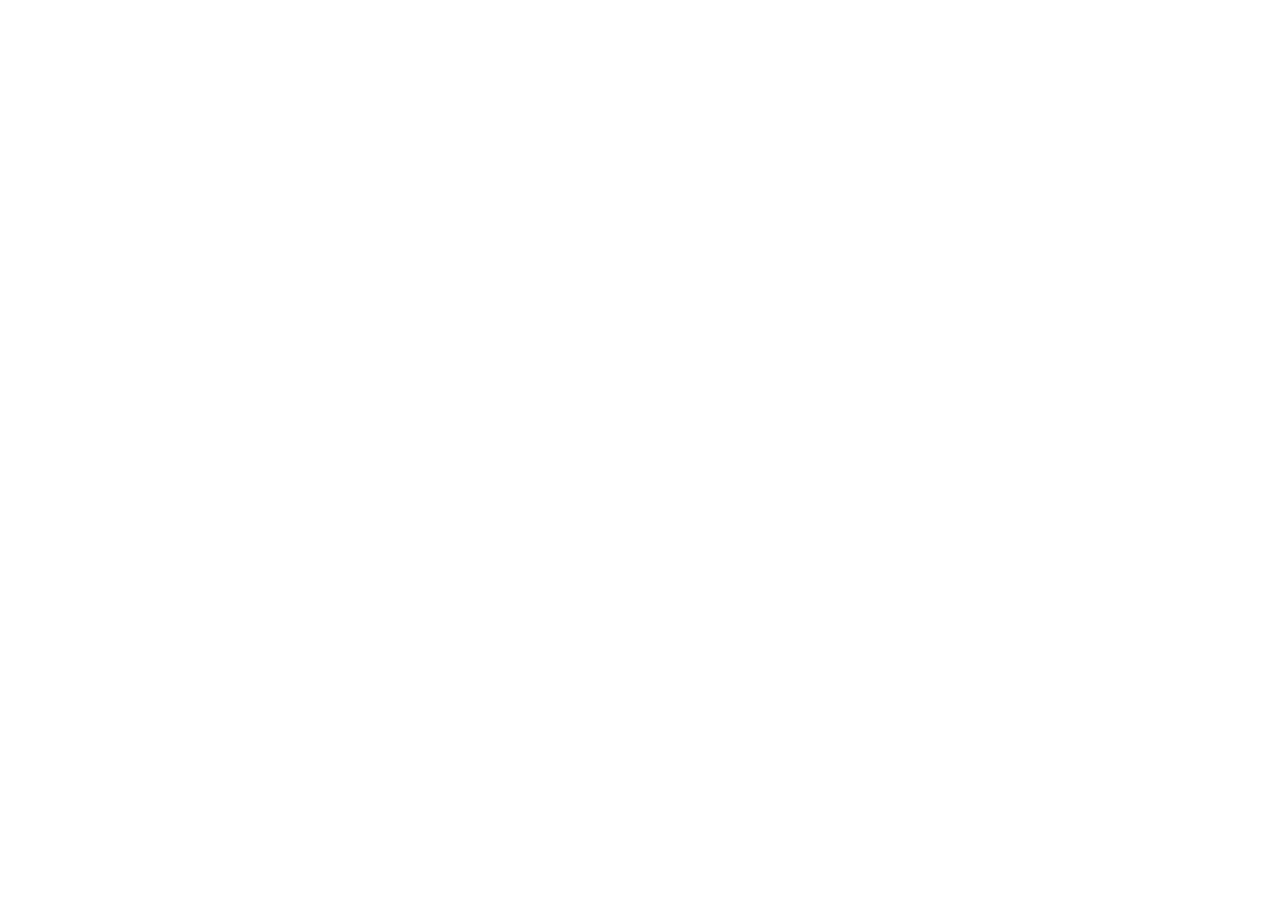
==== index.html @ 75fb2c46 "Added link to CSS file." ====
<!DOCTYPE html>
<html lang="en">
<head>
  <meta charset="UTF-8">
  <meta http-equiv="X-UA-Compatible" content="IE=edge">
  <meta name="viewport" content="width=device-width, initial-scale=1.0">
  <title>SightNav</title>
  <link rel="stylesheet" href="main.css">
</head>
<body>
  
</body>
</html>
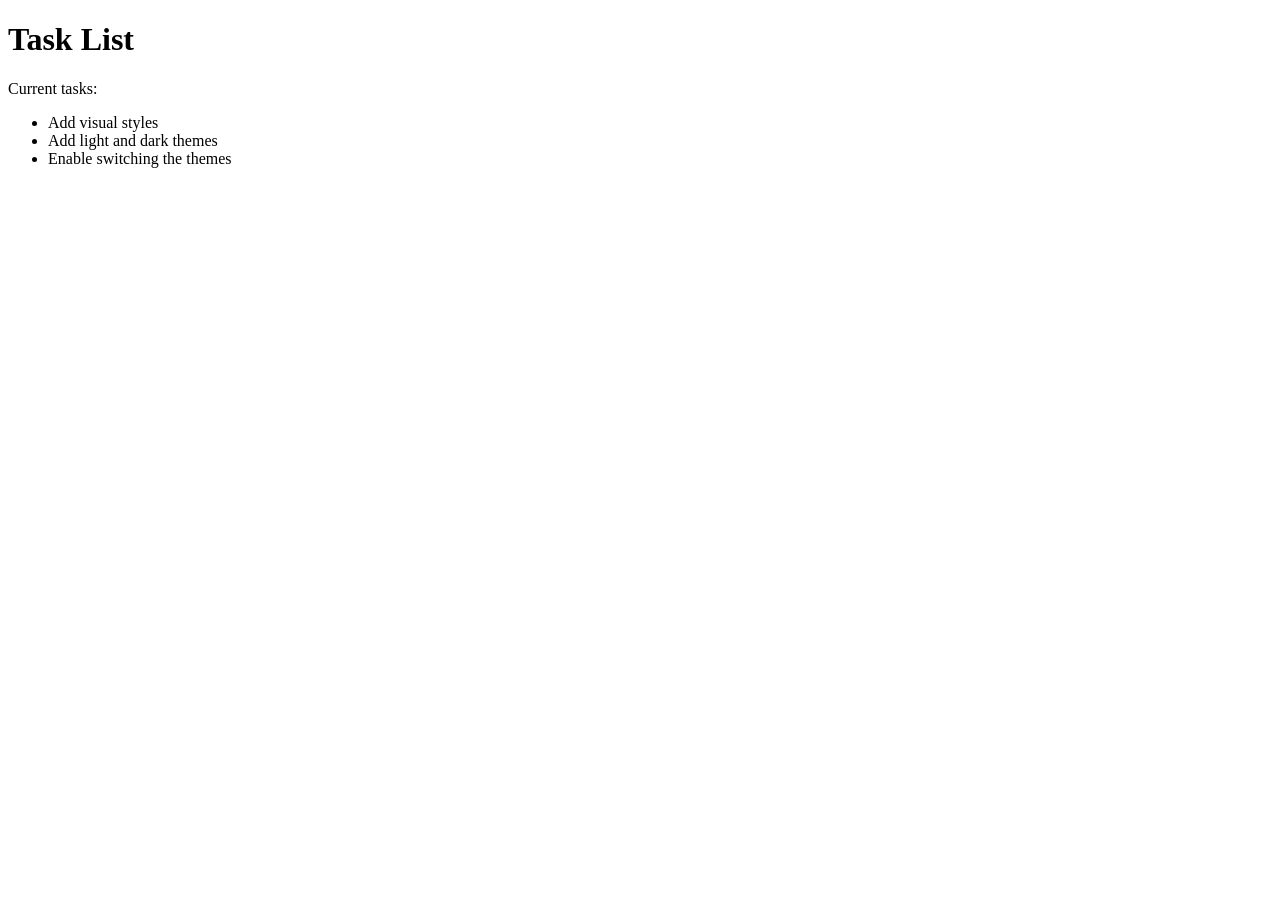
==== commit 067b48fe: "Added some code." ====
--- a/index.html
+++ b/index.html
@@ -8,6 +8,12 @@
   <link rel="stylesheet" href="main.css">
 </head>
 <body>
-  
+  <h1>Task List</h1>
+  <p id="msg">Current tasks:</p>
+  <ul>
+    <li class="list">Add visual styles</li>
+    <li class="list">Add light and dark themes</li>
+    <li>Enable switching the themes</li>
+  </ul>
 </body>
 </html>
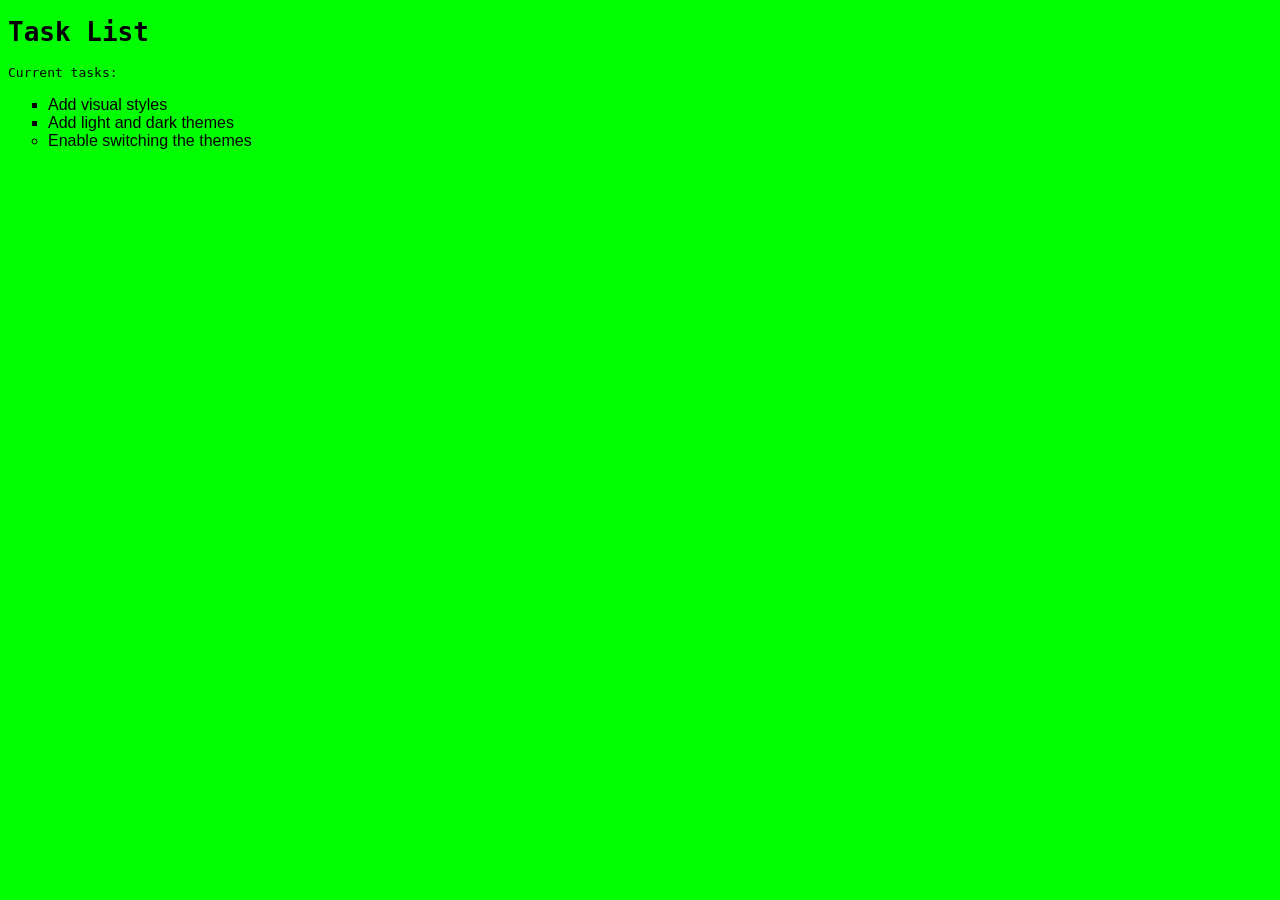
==== commit bc428dc4: "Updated <body> element." ====
--- a/index.html
+++ b/index.html
@@ -7,7 +7,7 @@
   <title>SightNav</title>
   <link rel="stylesheet" href="main.css">
 </head>
-<body>
+<body class="light-theme">
   <h1>Task List</h1>
   <p id="msg">Current tasks:</p>
   <ul>
--- a/main.css
+++ b/main.css
@@ -0,0 +1,24 @@
+body {
+    font-family: monospace;
+}
+
+ul {
+    font-family: helvetica;
+}
+
+li {
+    list-style: circle;
+}
+
+.list {
+    list-style: square;
+}
+
+#msg {
+    font-family: monospace;
+}
+
+.light-theme {
+    color: #000000;
+    background: #00FF00;
+}
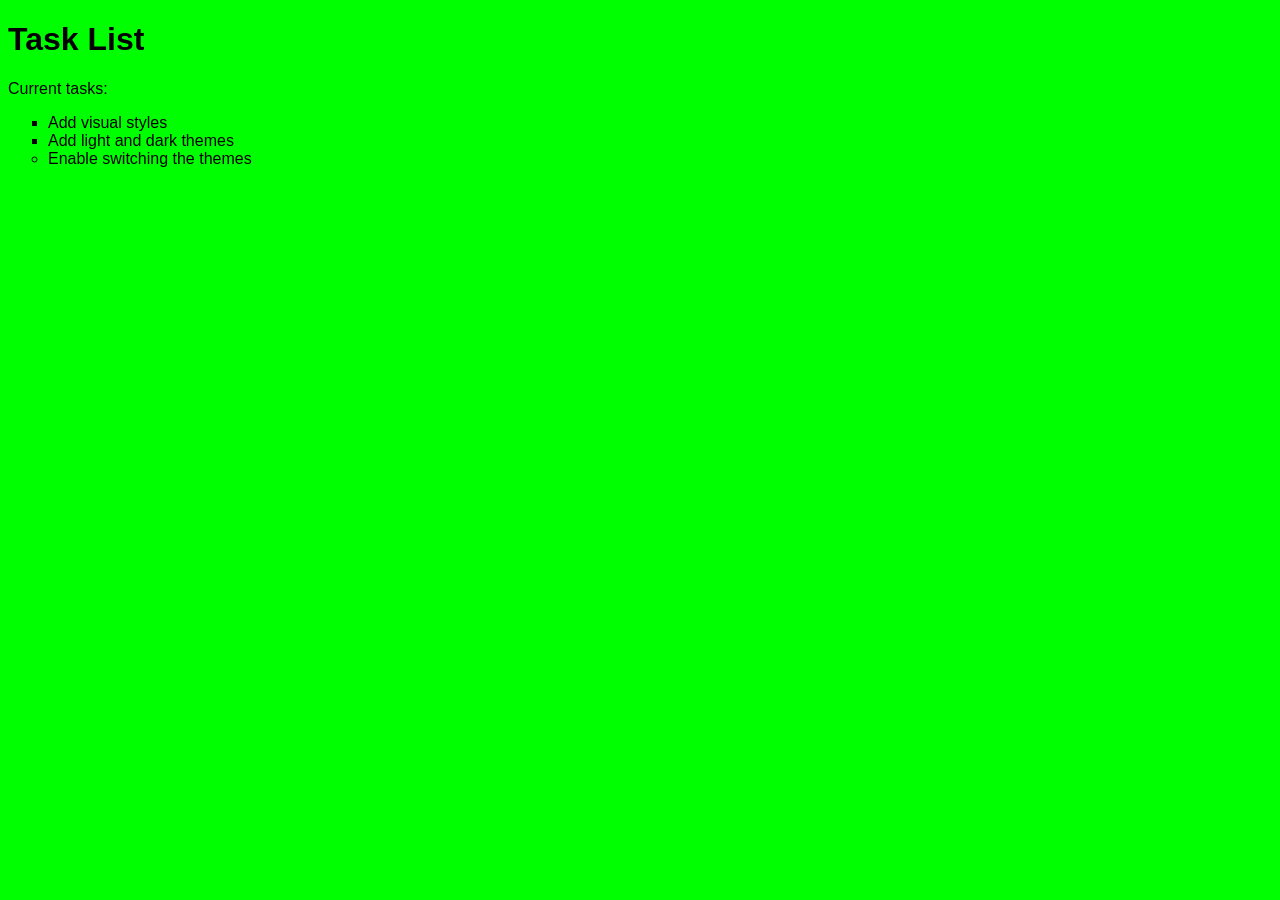
==== commit df31350b: "Linked to an external JavaScript file." ====
--- a/index.html
+++ b/index.html
@@ -15,5 +15,6 @@
     <li class="list">Add light and dark themes</li>
     <li>Enable switching the themes</li>
   </ul>
+  <script src="app.js"></script>
 </body>
 </html>
--- a/main.css
+++ b/main.css
@@ -1,9 +1,7 @@
 body {
-    font-family: monospace;
-}
-
-ul {
-    font-family: helvetica;
+    background: var(--bg);
+    color: var(--fontColor);
+    font-family: helvetica;  
 }
 
 li {
@@ -14,11 +12,18 @@
     list-style: square;
 }
 
-#msg {
-    font-family: monospace;
+.light-theme {
+    --bg: var(--green);
+    --fontColor: var(--black);  
 }
 
-.light-theme {
-    color: #000000;
-    background: #00FF00;
+.dark-theme {
+    --bg: var(--black);
+    --fontColor: var(--green);
+}
+
+:root {
+    --green: #00FF00;
+    --white: #FFFFFF;
+    --black: #000000;
 }
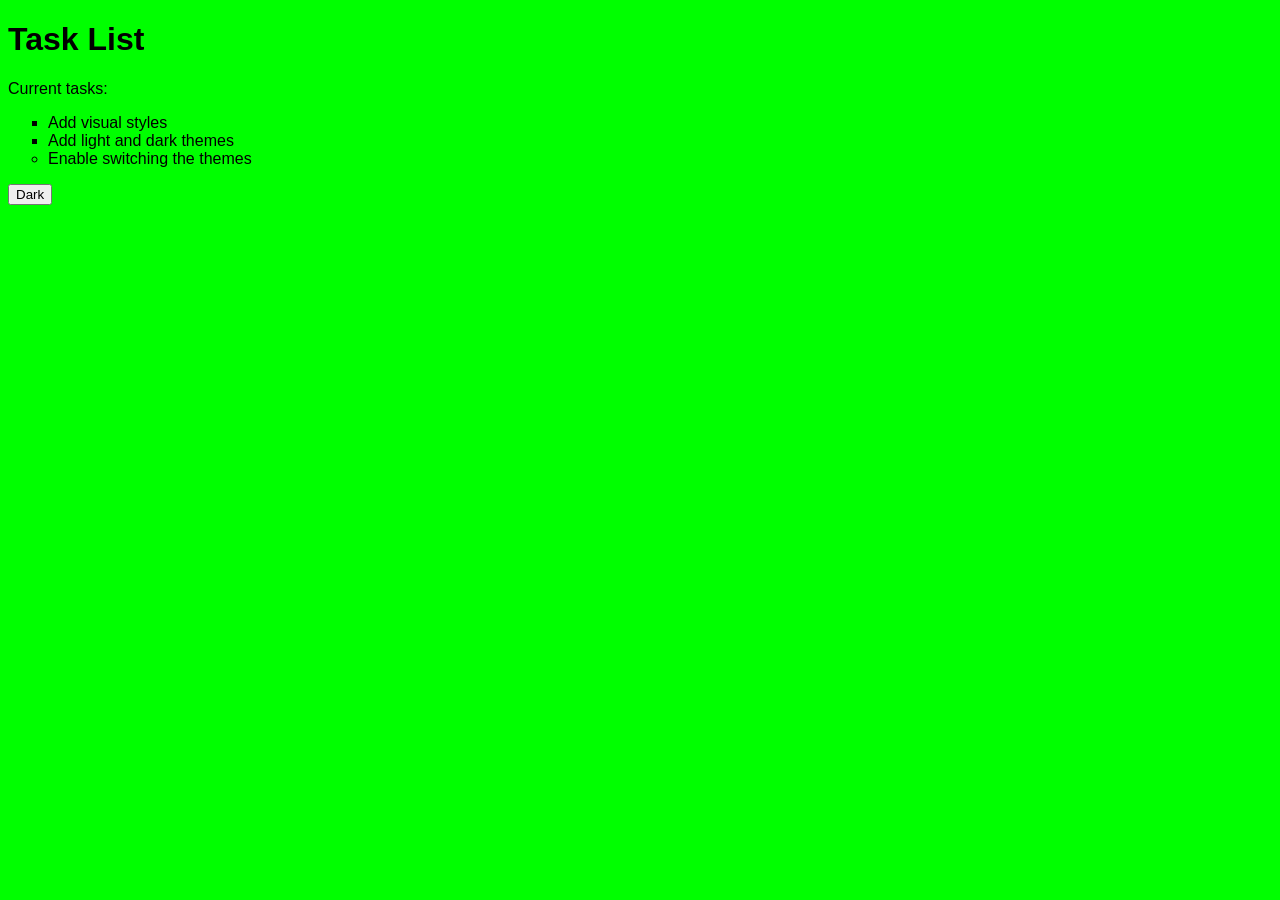
==== commit 27ae48e3: "Added a <button> element." ====
--- a/index.html
+++ b/index.html
@@ -15,6 +15,10 @@
     <li class="list">Add light and dark themes</li>
     <li>Enable switching the themes</li>
   </ul>
+  <div>
+    <button class="btn">Dark</button>
+  </div>
   <script src="app.js"></script>
+  <noscript>You need to enable JavaScript to view the full site.</noscript>
 </body>
 </html>
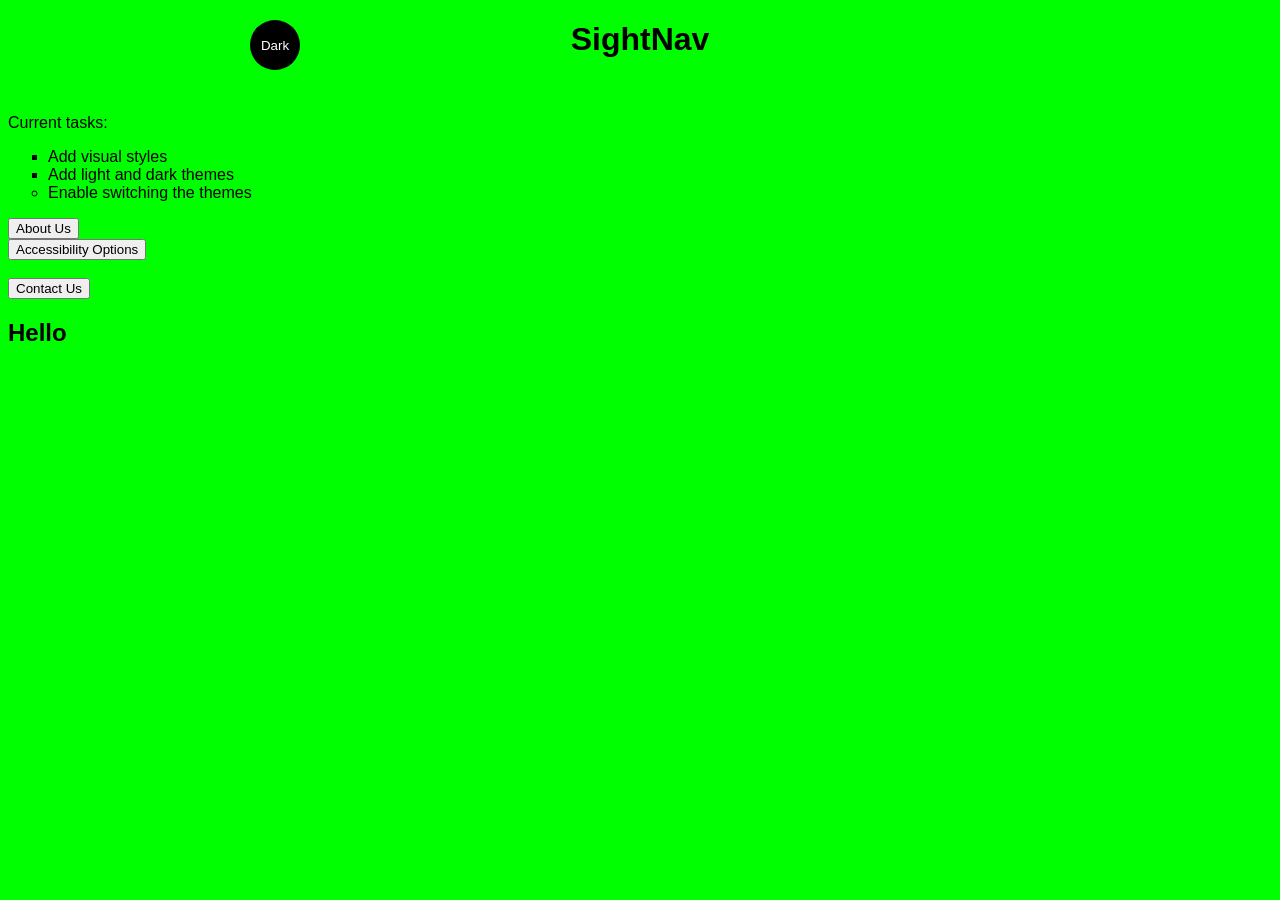
==== commit fbe6fb0f: "renamed title and added buttons." ====
--- a/index.html
+++ b/index.html
@@ -8,7 +8,8 @@
   <link rel="stylesheet" href="main.css">
 </head>
 <body class="light-theme">
-  <h1>Task List</h1>
+  <h1>SightNav</h1>
+  <br>
   <p id="msg">Current tasks:</p>
   <ul>
     <li class="list">Add visual styles</li>
@@ -18,6 +19,19 @@
   <div>
     <button class="btn">Dark</button>
   </div>
+  <div>
+    <button class="btn2">About Us</button>
+  </div>
+  <div>
+    <button class="btnaccessible">Accessibility Options</button>
+  </div>
+  <br>
+  <div>
+    <button class="btncontact">Contact Us</button>
+  </div>
+  <div>
+    <h2>Hello</h2>
+  </div>
   <script src="app.js"></script>
   <noscript>You need to enable JavaScript to view the full site.</noscript>
 </body>
--- a/main.css
+++ b/main.css
@@ -1,3 +1,7 @@
+h1 {
+    text-align: center;
+}
+
 body {
     background: var(--bg);
     color: var(--fontColor);
@@ -14,16 +18,32 @@
 
 .light-theme {
     --bg: var(--green);
-    --fontColor: var(--black);  
+    --fontColor: var(--black); 
+    --btnBg: var(--black);
+    --btnFontColor: var(--white); 
 }
 
 .dark-theme {
     --bg: var(--black);
     --fontColor: var(--green);
+    --btnBg: var(--white);
+    --btnFontColor: var(--black);
 }
 
 :root {
     --green: #00FF00;
     --white: #FFFFFF;
     --black: #000000;
-}+}
+
+.btn {
+    position: absolute;
+    top: 20px;
+    left: 250px;
+    height: 50px;
+    width: 50px;
+    border-radius: 50%;
+    border: none;
+    color: var(--btnFontColor);
+    background-color: var(--btnBg);
+}
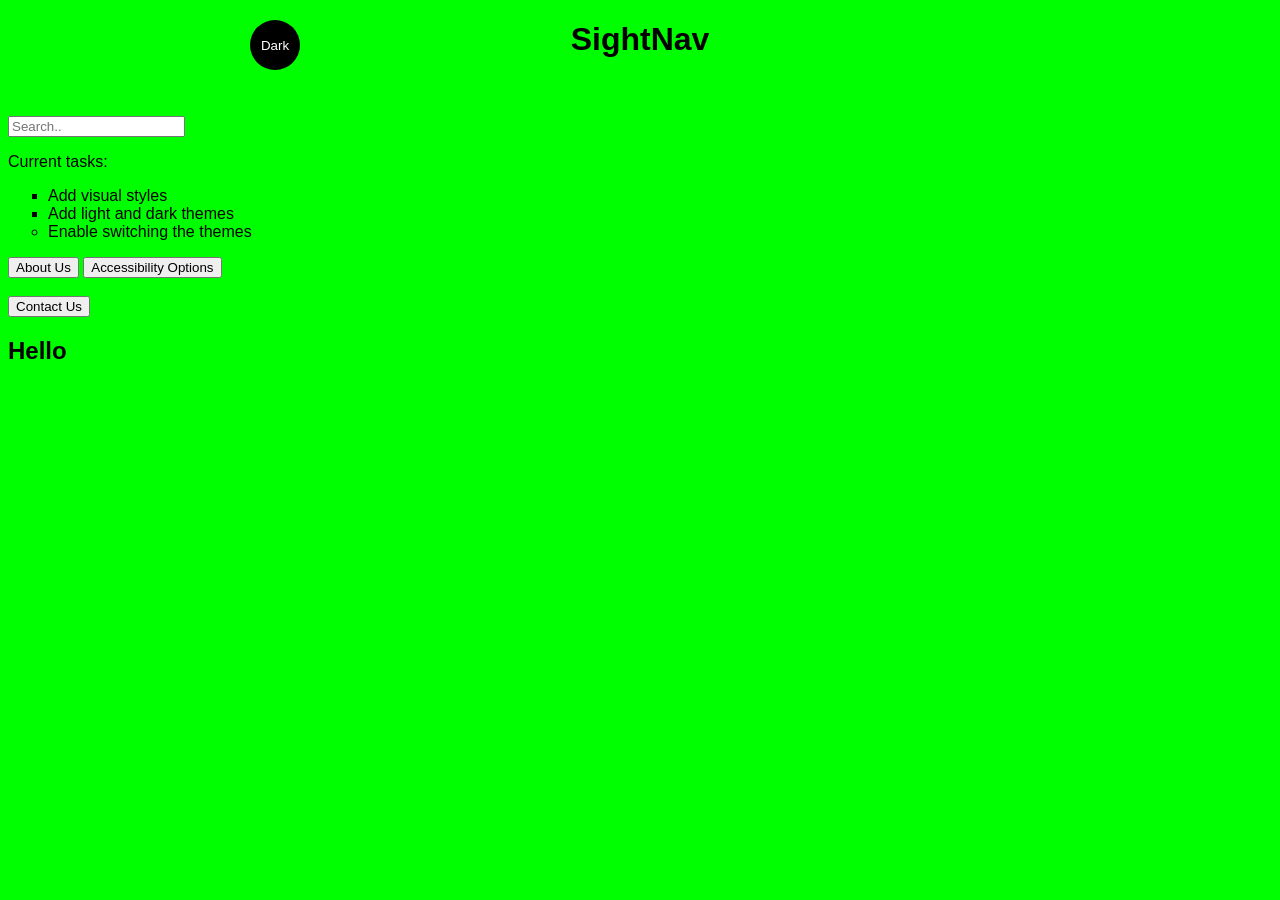
==== commit fa3ce464: "Added search bar." ====
--- a/index.html
+++ b/index.html
@@ -10,6 +10,10 @@
 <body class="light-theme">
   <h1>SightNav</h1>
   <br>
+  <br>
+  <div class="searchbar">
+    <input type="text" placeholder="Search..">
+  </div>
   <p id="msg">Current tasks:</p>
   <ul>
     <li class="list">Add visual styles</li>
@@ -21,9 +25,9 @@
   </div>
   <div>
     <button class="btn2">About Us</button>
+    <button class="btnaccessible">Accessibility Options</button>
   </div>
   <div>
-    <button class="btnaccessible">Accessibility Options</button>
   </div>
   <br>
   <div>
